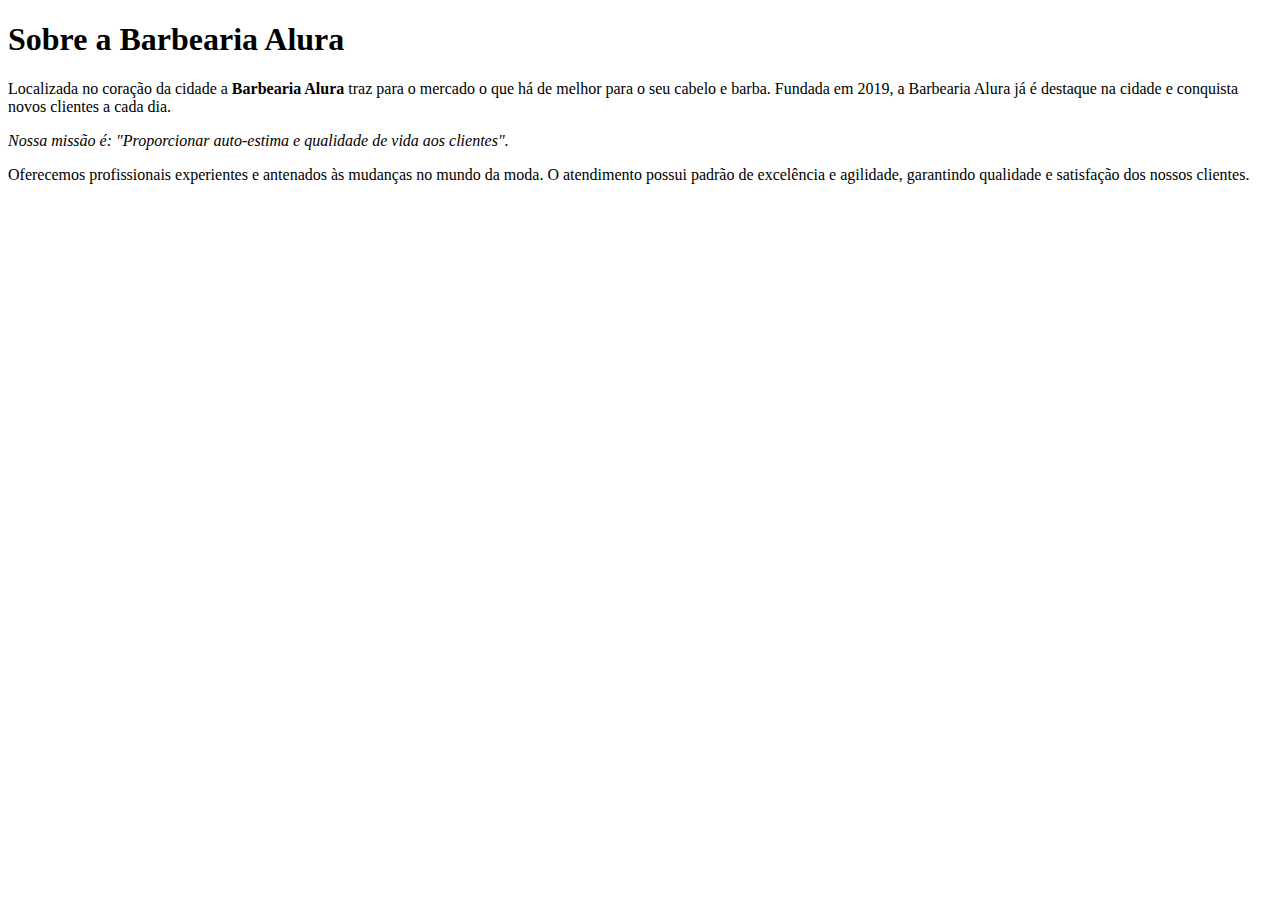
==== index.html @ 6d529c40 "Add files via upload" ====
<!DOCTYPE html>
<html lang='pt -br'>

 <head>
   <meta char set ="UTF-8">
 </head>
 
 <body>


<meta char set ="UTF-8">



<h1>Sobre a Barbearia Alura</h1>

<p>Localizada no coração da cidade a <strong>Barbearia Alura </strong> traz para o mercado o que há de melhor para o seu cabelo e barba. Fundada em 2019, a Barbearia Alura já é destaque na cidade e conquista novos clientes a cada dia.</p>

<P><em>Nossa missão é: "Proporcionar auto-estima e qualidade de vida aos clientes".</em></p>

<p>Oferecemos profissionais experientes e antenados às mudanças no mundo da moda. O atendimento possui padrão de excelência e agilidade, garantindo qualidade e satisfação dos nossos clientes.</p>
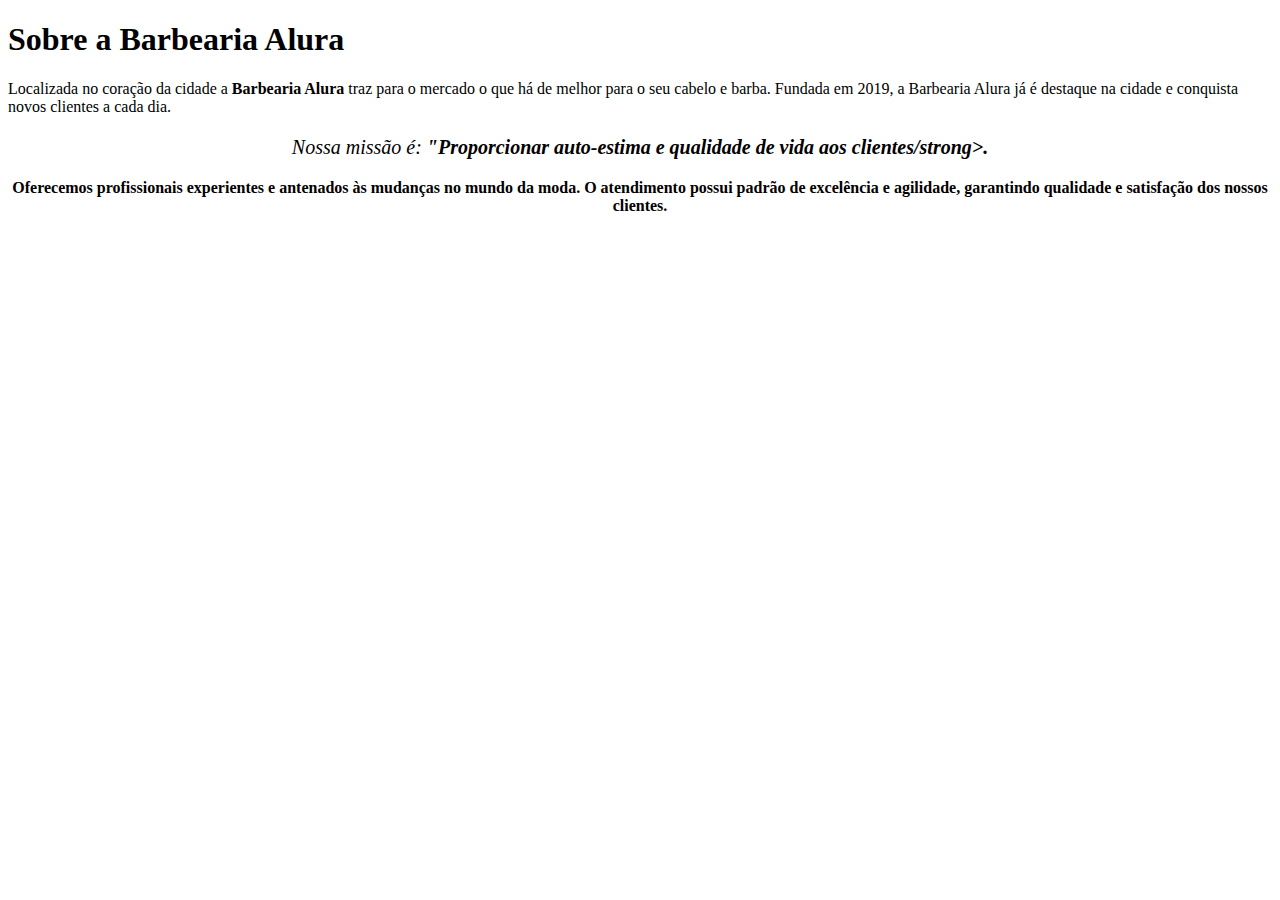
==== commit 5e2942a1: "Add files via upload" ====
--- a/index.html
+++ b/index.html
@@ -3,19 +3,24 @@
 
  <head>
    <meta char set ="UTF-8">
+   <title>barbearia alura</title>
+
+<style>
+	p{
+		text-align: center
+
+	}
+</style>	
+
  </head>
- 
  <body>
 
+<h1 style ="text-aling: center">Sobre a Barbearia Alura</h1>
 
-<meta char set ="UTF-8">
+<pb>Localizada no coração da cidade a <strong>Barbearia Alura </strong> traz para o mercado o que há de melhor para o seu cabelo e barba. Fundada em 2019, a Barbearia Alura já é destaque na cidade e conquista novos clientes a cada dia.</p>
 
+<P style="font-size: 20px; text-align: center"><em>Nossa missão é:<strong> "Proporcionar auto-estima e qualidade de vida aos clientes/strong>.</em></p>
 
-
-<h1>Sobre a Barbearia Alura</h1>
-
-<p>Localizada no coração da cidade a <strong>Barbearia Alura </strong> traz para o mercado o que há de melhor para o seu cabelo e barba. Fundada em 2019, a Barbearia Alura já é destaque na cidade e conquista novos clientes a cada dia.</p>
-
-<P><em>Nossa missão é: "Proporcionar auto-estima e qualidade de vida aos clientes".</em></p>
-
-<p>Oferecemos profissionais experientes e antenados às mudanças no mundo da moda. O atendimento possui padrão de excelência e agilidade, garantindo qualidade e satisfação dos nossos clientes.</p>
+<p style="text-align: center">Oferecemos profissionais experientes e antenados às mudanças no mundo da moda. O atendimento possui padrão de excelência e agilidade, garantindo qualidade e satisfação dos nossos clientes.</p>
+	</body>
+</html>
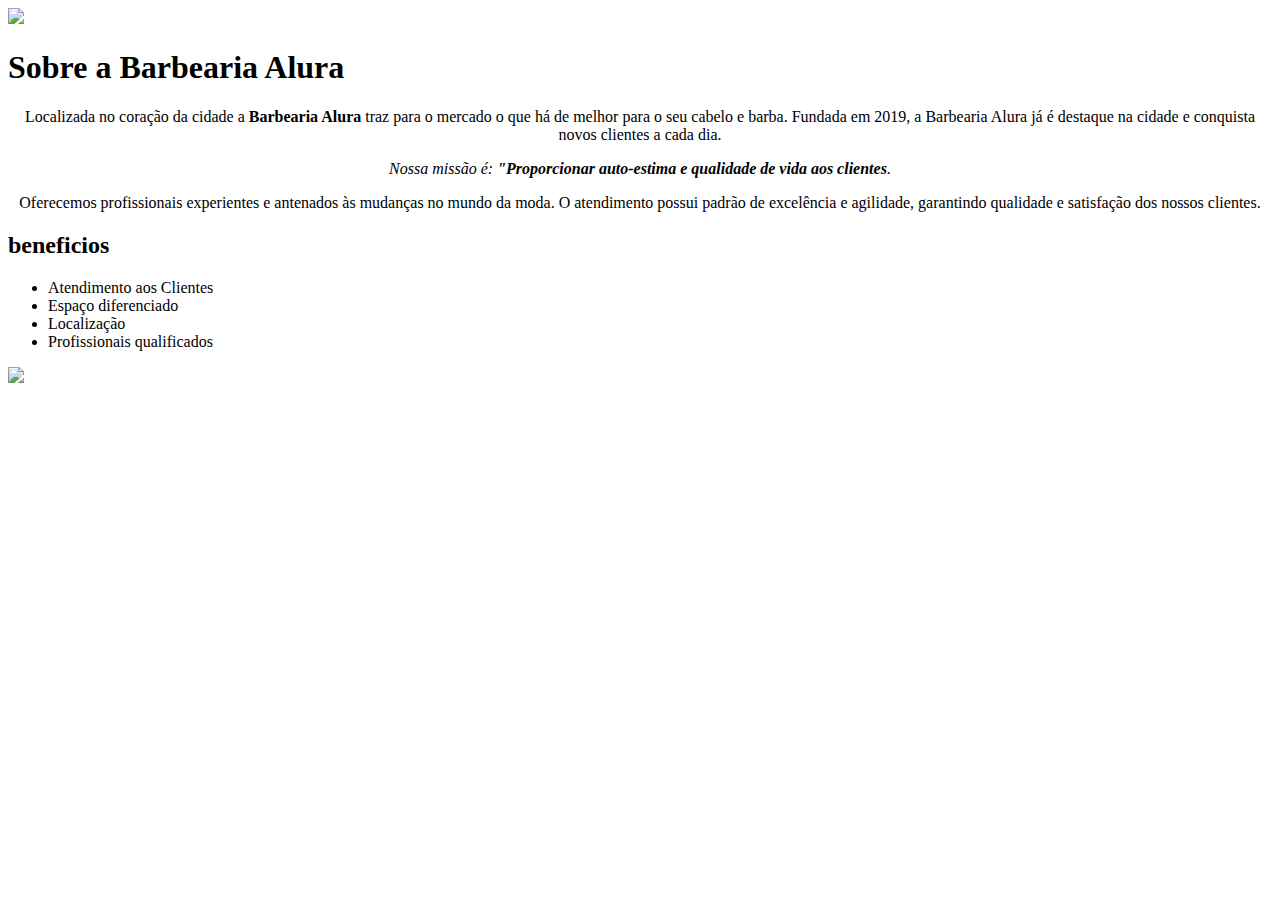
==== commit 44cc8b6f: "Add files via upload" ====
--- a/index.html
+++ b/index.html
@@ -1,26 +1,45 @@
 <!DOCTYPE html>
 <html lang='pt -br'>
 
- <head>
-   <meta char set ="UTF-8">
-   <title>barbearia alura</title>
+ 	<head>
+  		 <meta char set ="UTF-8">
+   		<title>barbearia alura</title>
+   		<link rel="stylesheet" href="syle.css">
+   		
 
-<style>
-	p{
+		<style>
+		p{
 		text-align: center
 
-	}
-</style>	
+		}
+		</style>	
 
- </head>
- <body>
+ 		</head>
+	 <body>
+ 		<img id="banner" src="banner.jpg">
+ 		<div>
 
-<h1 style ="text-aling: center">Sobre a Barbearia Alura</h1>
+		<h1 >Sobre a Barbearia Alura</h1>
 
-<pb>Localizada no coração da cidade a <strong>Barbearia Alura </strong> traz para o mercado o que há de melhor para o seu cabelo e barba. Fundada em 2019, a Barbearia Alura já é destaque na cidade e conquista novos clientes a cada dia.</p>
+		<p>Localizada no coração da cidade a <strong>Barbearia Alura </strong> traz para o mercado o que há de melhor para o seu cabelo e barba. Fundada em 2019, a Barbearia Alura já é destaque na cidade e conquista novos clientes a cada dia.</p>
 
-<P style="font-size: 20px; text-align: center"><em>Nossa missão é:<strong> "Proporcionar auto-estima e qualidade de vida aos clientes/strong>.</em></p>
+		<P id="missão"><em>Nossa missão é:<strong> "Proporcionar auto-estima e qualidade de vida aos clientes</strong>.</em></p>
 
-<p style="text-align: center">Oferecemos profissionais experientes e antenados às mudanças no mundo da moda. O atendimento possui padrão de excelência e agilidade, garantindo qualidade e satisfação dos nossos clientes.</p>
+		<p style="text-align: center">Oferecemos profissionais experientes e antenados às mudanças no mundo da moda. O atendimento possui padrão de excelência e agilidade, garantindo qualidade e satisfação dos nossos clientes.</p>
+	</div>
+
+	<div class="beneficios">
+  		<h2>beneficios</h2>
+
+  		<ul>
+  			<li class="itens">Atendimento aos Clientes</li>
+  			<li class="itens">Espaço diferenciado</li>
+  			<li class="itens">Localização</li>
+  			<li class="itens">Profissionais qualificados</li>
+ 		</ul>
+
+ 		<img src="beneficios.jpg" class="imagembeneficios">
+
+	</div>
 	</body>
 </html>
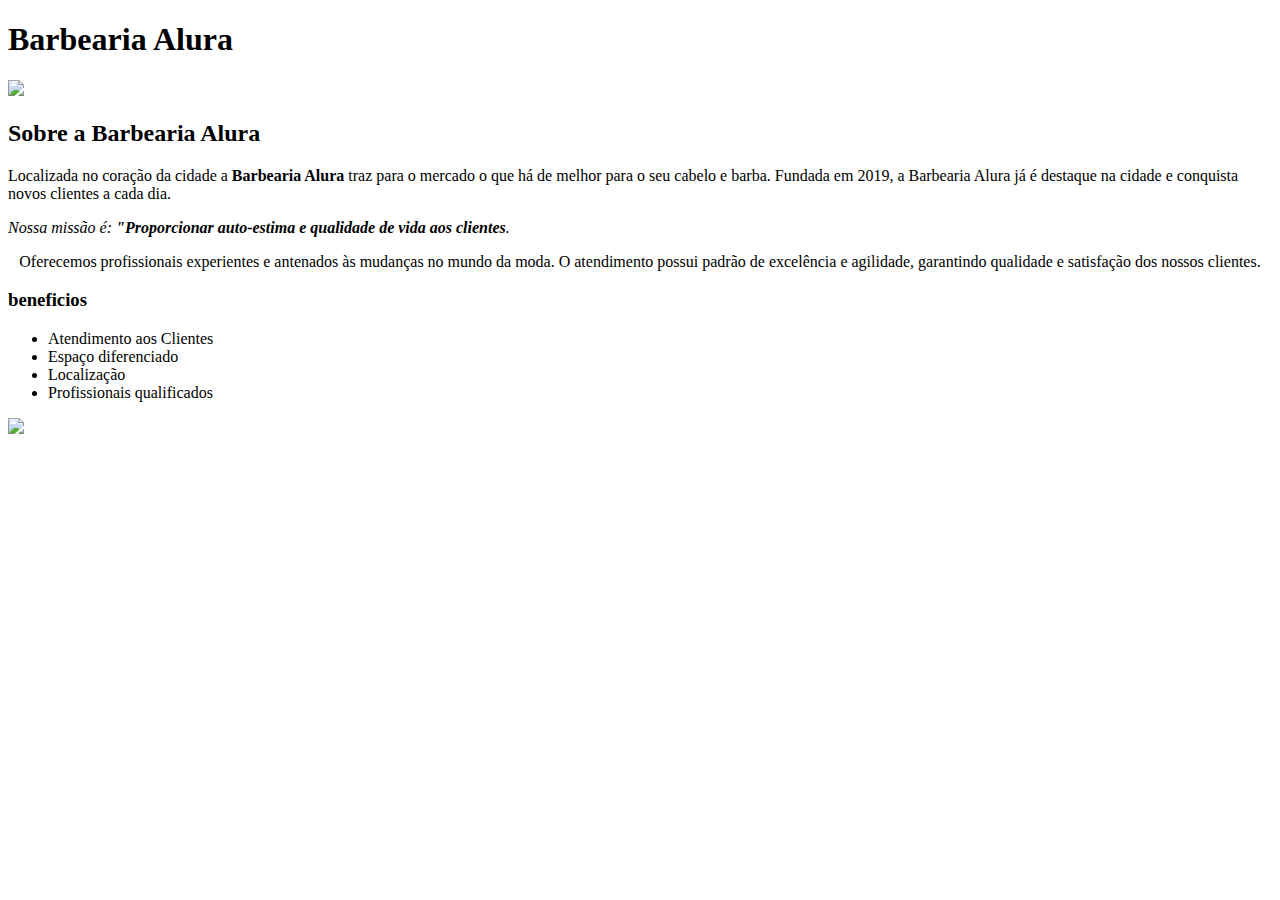
==== commit c00caf62: "Add files via upload" ====
--- a/index.html
+++ b/index.html
@@ -5,21 +5,18 @@
   		 <meta char set ="UTF-8">
    		<title>barbearia alura</title>
    		<link rel="stylesheet" href="syle.css">
-   		
-
-		<style>
-		p{
-		text-align: center
-
-		}
-		</style>	
-
  		</head>
 	 <body>
- 		<img id="banner" src="banner.jpg">
- 		<div>
 
-		<h1 >Sobre a Barbearia Alura</h1>
+      <header>
+      	<h1>Barbearia Alura</h1>
+      </header>
+
+ 		<img src="banner.jpg">
+ 		
+ 		<div clss="principal">
+
+		<h2 class="titulo-centralizado">Sobre a Barbearia Alura</h2>
 
 		<p>Localizada no coração da cidade a <strong>Barbearia Alura </strong> traz para o mercado o que há de melhor para o seu cabelo e barba. Fundada em 2019, a Barbearia Alura já é destaque na cidade e conquista novos clientes a cada dia.</p>
 
@@ -29,7 +26,7 @@
 	</div>
 
 	<div class="beneficios">
-  		<h2>beneficios</h2>
+  		<h3>beneficios</h3>
 
   		<ul>
   			<li class="itens">Atendimento aos Clientes</li>
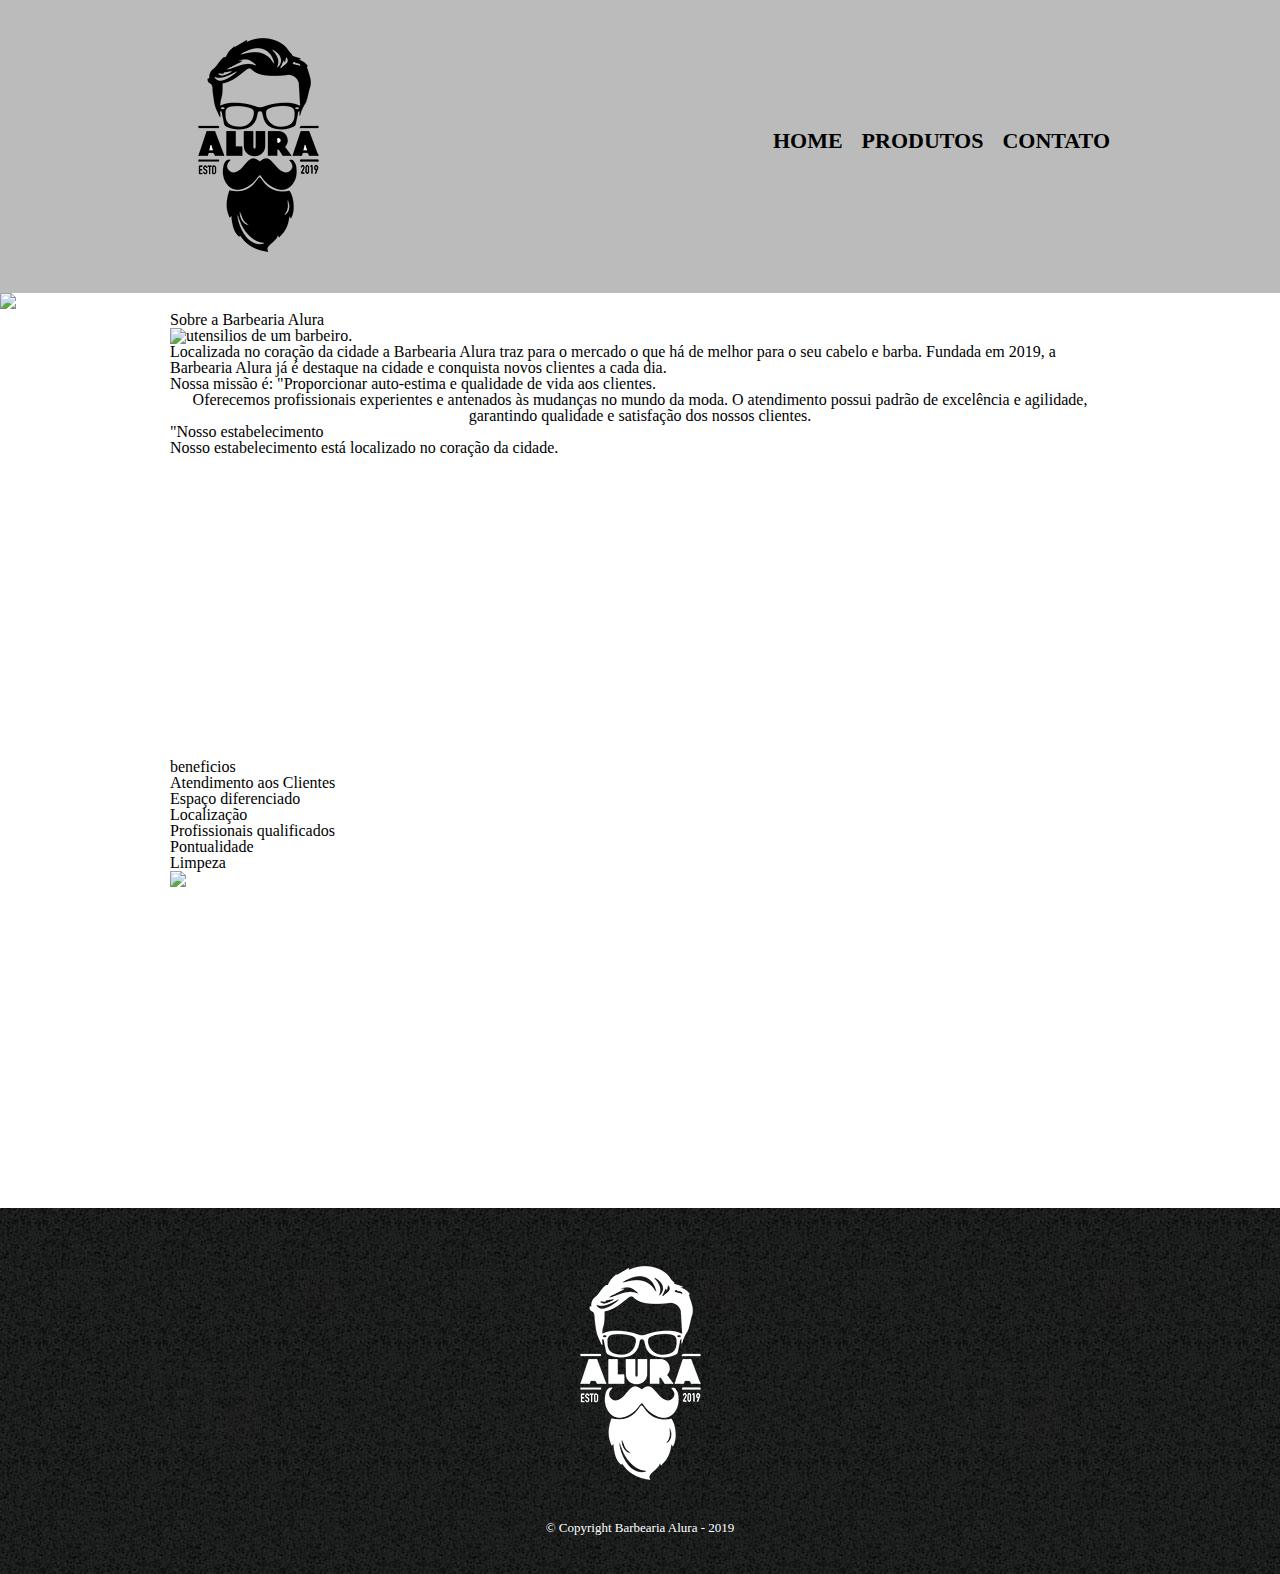
==== commit cff334d1: "Add files via upload" ====
--- a/index.html
+++ b/index.html
@@ -1,42 +1,80 @@
-<!DOCTYPE html>
-<html lang='pt -br'>
-
- 	<head>
-  		 <meta char set ="UTF-8">
-   		<title>barbearia alura</title>
-   		<link rel="stylesheet" href="syle.css">
- 		</head>
-	 <body>
-
-      <header>
-      	<h1>Barbearia Alura</h1>
-      </header>
-
- 		<img src="banner.jpg">
- 		
- 		<div clss="principal">
-
-		<h2 class="titulo-centralizado">Sobre a Barbearia Alura</h2>
-
-		<p>Localizada no coração da cidade a <strong>Barbearia Alura </strong> traz para o mercado o que há de melhor para o seu cabelo e barba. Fundada em 2019, a Barbearia Alura já é destaque na cidade e conquista novos clientes a cada dia.</p>
-
-		<P id="missão"><em>Nossa missão é:<strong> "Proporcionar auto-estima e qualidade de vida aos clientes</strong>.</em></p>
-
-		<p style="text-align: center">Oferecemos profissionais experientes e antenados às mudanças no mundo da moda. O atendimento possui padrão de excelência e agilidade, garantindo qualidade e satisfação dos nossos clientes.</p>
-	</div>
-
-	<div class="beneficios">
-  		<h3>beneficios</h3>
-
-  		<ul>
-  			<li class="itens">Atendimento aos Clientes</li>
-  			<li class="itens">Espaço diferenciado</li>
-  			<li class="itens">Localização</li>
-  			<li class="itens">Profissionais qualificados</li>
- 		</ul>
-
- 		<img src="beneficios.jpg" class="imagembeneficios">
-
-	</div>
-	</body>
-</html>
+<!DOCTYPE html>
+<html lang='pt -br'>
+
+ 	<head>
+  		 <meta char set ="UTF-8">
+		 <meta name="viewport" content="width=device-width">
+   		 <title>barbearia alura</title>
+
+   		<link rel="stylesheet" href="reset.css">
+        	<link rel="stylesheet" href="style.css">
+		<link href="https://fonts.googleapis.com/css?family=Montserrat&display=swap" rel="stylesheet">
+ 	</head>
+
+	<body>
+	    <header>
+    <div class="caixa">
+        <h1><img src="logo.png"></h1>
+
+        <nav>
+            <ul>
+                <li><a href="index.html">Home</a></li>
+                <li><a href="produtos.html">Produtos</a></li>
+                <li><a href="contato.html">Contato</a></li>
+            </ul>
+        </nav>
+          </div>
+	    </header>
+
+ 		<img src="banner.jpg">
+	 <main>   
+ 	    <section clss="principal">
+
+		<h2 class="titulo-centralizado">Sobre a Barbearia Alura</h2>
+
+		<img class="utensilios" src="utensilios.jpg" alt="utensilios de um barbeiro.">
+
+		<p>Localizada no coração da cidade a <strong>Barbearia Alura </strong> traz para o mercado o que há de melhor para o seu cabelo e barba. Fundada em 2019, a Barbearia Alura já é destaque na cidade e conquista novos clientes a cada dia.</p>
+
+		<P id="missão"><em>Nossa missão é:<strong> "Proporcionar auto-estima e qualidade de vida aos clientes</strong>.</em></p>
+
+		<p style="text-align: center">Oferecemos profissionais experientes e antenados às mudanças no mundo da moda. O atendimento possui padrão de excelência e agilidade, garantindo qualidade e satisfação dos nossos clientes.</p>
+	   </section>
+
+	    <section class="mapa">
+            <h3 class="titulo-principal">"Nosso estabelecimento</h3>
+            <p>Nosso estabelecimento está localizado no coração da cidade.</p>
+
+		      <div class="mapa conteudo">	   
+			<iframe src="https://www.google.com/maps/embed?pb=!1m18!1m12!1m3!1d3656.448598130907!2d-46.634653385542414!3d-23.588239368469353!2m3!1f0!2f0!3f0!3m2!1i1024!2i768!4f13.1!3m3!1m2!1s0x94ce5a2b2ed7f3a1%3A0xab35da2f5ca62674!2sCaelum%20-%20Escola%20de%20Tecnologia!5e0!3m2!1spt-BR!2sbr!4v1580916426151!5m2!1spt-BR!2sbr" width="100%" height="300" frameborder="0" style="border:0;" allowfullscreen=""></iframe>
+			
+		      </div>           
+	   </section>
+
+	   <section class="beneficios">
+  		  <h3 class= "titulo-principal">beneficios</h3>
+
+		<div class="conteudo-beneficios">
+  		   <ul class="lista-beneficios">
+  			<li class="itens">Atendimento aos Clientes</li>
+  			<li class="itens">Espaço diferenciado</li>
+  			<li class="itens">Localização</li>
+  			<li class="itens">Profissionais qualificados</li>
+			<li class="itens">Pontualidade</li>
+                        <li class="itens">Limpeza</li>
+ 		   </ul><img src="beneficios.jpg" class="imagem-beneficios">
+
+		<div class="video">
+			<iframe width="560" height="315" src="https://www.youtube.com/embed/wcVVXUV0YUY" frameborder="0" allow="accelerometer; autoplay; encrypted-media; gyroscope; picture-in-picture" allowfullscreen></iframe>
+		
+		</div>  
+	   </section>
+	</main>
+
+    <footer>
+            <img src="logo-branco.png">
+            <p class="copyright">&copy; Copyright Barbearia Alura - 2019</p>
+    </footer>
+
+	</body>
+</html>--- a/style.css
+++ b/style.css
@@ -0,0 +1,192 @@
+header {
+    background: #BBBBBB;
+    padding: 20px 0;
+}
+
+.caixa {
+    position: relative;
+    width: 940px;
+    margin: 0 auto;
+}
+
+nav {
+    position: absolute;
+    top: 110px;
+    right: 0;
+}
+
+nav li {
+    display: inline;
+    margin: 0 0 0 15px;
+}
+
+nav a {
+    text-transform: uppercase;
+    color: #000000;
+    font-weight: bold;
+    font-size: 22px;
+    text-decoration: none;
+}
+
+  nav a:hover{
+    color:#C78C19;
+    text-decoration: underline;
+  }
+
+  .produtos li:hover {
+    border-color: #C78C19;
+}
+
+.produtos li:active {
+    border-color: #088C19;
+}
+
+.produtos li:hover h2 {
+    font-size: 34px;
+}
+
+
+.produtos {
+    width: 940px;
+    margin: 0 auto;
+    padding: 50px 0;
+}
+
+.produtos li {
+    display: inline-block;
+    text-align: center;
+    width: 30%;
+    vertical-align: top;
+    margin: 0 1.5%;
+    padding: 30px 20px;
+    box-sizing: border-box;
+    border: 2px solid #000000;
+    border-radius: 10px 20px 30px 40px;
+}
+
+.produtos h2 {
+    font-size: 30px;
+    font-weight: bold;
+}
+
+.produto-descricao {
+    font-size: 18px;
+}
+
+.produto-preco {
+    font-size: 22px;
+    font-weight: bold;
+    margin-top: 10px;
+}
+footer {
+    text-align: center;
+    background: url("bg.jpg");
+    padding: 40px 0;
+}
+
+.copyright {
+    color: #FFFFFF;
+    font-size: 13px;
+    margin: 20px 0 0;
+}
+main {
+    width: 940px;
+    margin: 0 auto;
+}
+
+form {
+    margin: 40px 0;
+}
+
+form label {
+    display:block;
+    font-size: 20px;
+    margin: 0 0 10px;
+}
+
+form input {
+    display: block;
+    margin: 0 0 20px;
+    padding: 10px 25px;
+    width: 50%;
+}
+
+main {
+    width: 940px;
+    margin: 0 auto;
+}
+
+form {
+    margin: 40px 0;
+}
+
+form label {
+    display:block;
+    font-size: 20px;
+    margin: 0 0 10px;
+}
+
+form input {
+    display: block;
+    margin: 0 0 20px;
+    padding: 10px 25px;
+    width: 50%;
+}
+main {
+    width: 940px;
+    margin: 0 auto;
+}
+
+form {
+    margin: 40px 0;
+}
+
+form label, form legend {
+    display:block;
+    font-size: 20px;
+    margin: 0 0 10px;
+}
+
+.input-padrao {
+    display: block;
+    margin: 0 0 20px;
+    padding: 10px 25px;
+    width: 50%;
+}
+.checkbox {
+       margin: 20px 0;
+
+}
+
+.enviar {
+     width:40%;
+     padding:15px 0;
+     background:orange;
+     color: white;
+     font-weight: bold;
+     font-size: 18px
+     border: none;
+     border-radius: 5px;
+     transition: 1s all;
+     cursor: pointer;
+}
+
+.enviar:hover {
+    background: darkorange
+    transform: scale(1.2);
+}
+
+table {
+    margin: 20px 0 40px;
+}
+
+thead {
+    background: #555555;
+    color: white;
+    font-weight: bold;
+}
+
+td, th {
+    border: 1px solid #000000;
+    padding: 8px 15px;
+}
